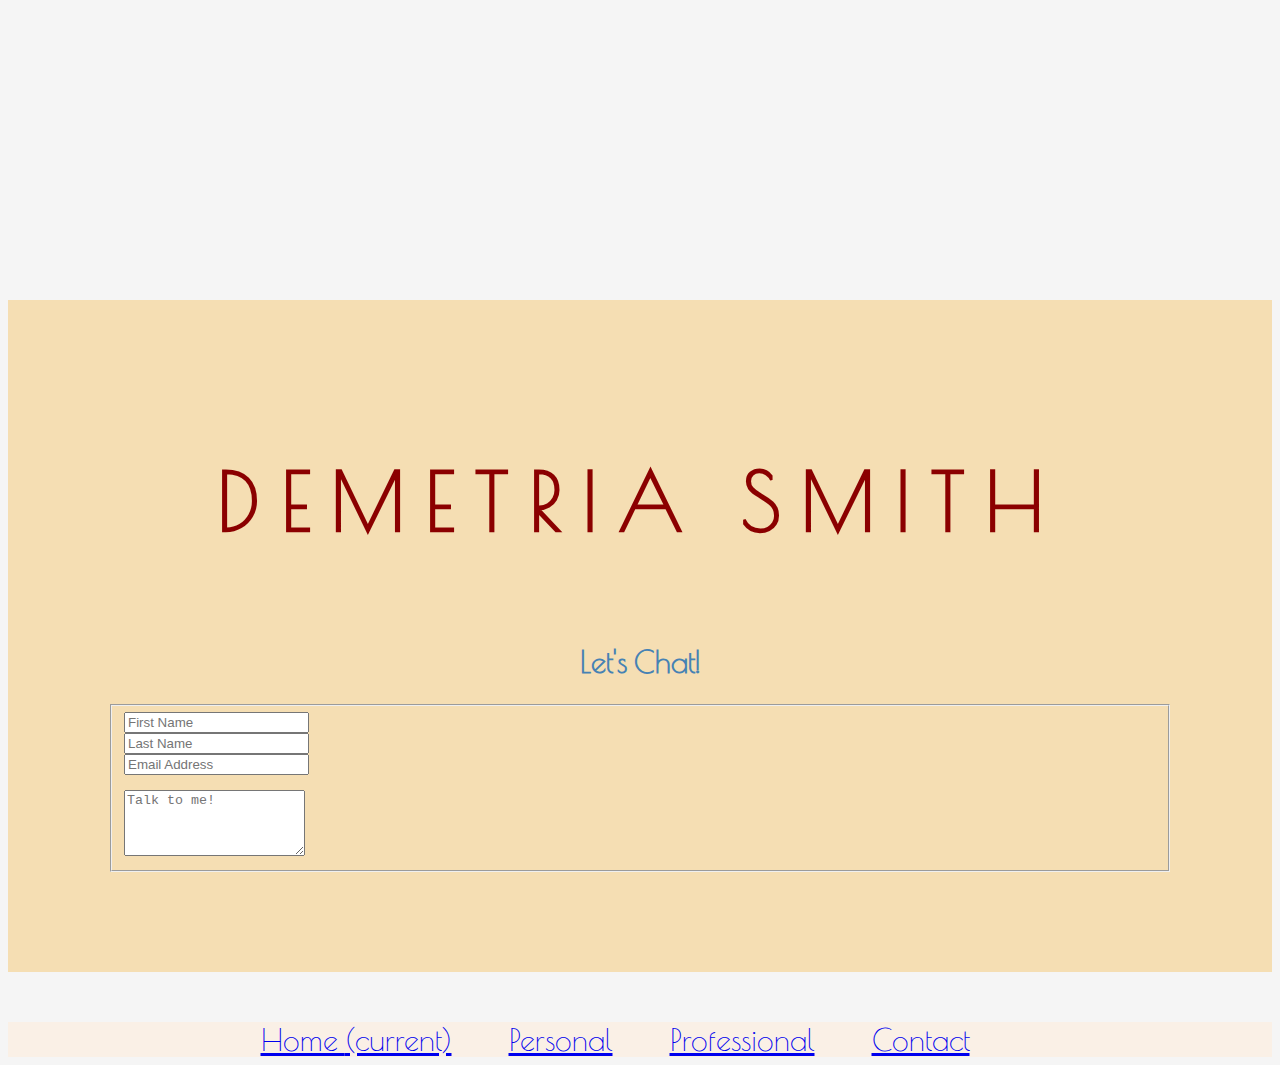
==== contact.html @ 52b3e766 "Demetria's 4 Page Website" ====
<!DOCTYPE html>
<html>
	<head>
		<meta charset="UTF-8">
		<title>Demetria's 4 Page Website</title>
		<link rel="stylesheet" href="https://maxcdn.bootstrapcdn.com/bootstrap/3.3.6/css/bootstrap.min.css" integrity="sha384-1q8mTJOASx8j1Au+a5WDVnPi2lkFfwwEAa8hDDdjZlpLegxhjVME1fgjWPGmkzs7" crossorigin="anonymous">
		<link href='https://fonts.googleapis.com/css?family=Poiret+One' rel='stylesheet' type='text/css'>
		<link href='https://fonts.googleapis.com/css?family=Arapey' rel='stylesheet' type='text/css'>
		<link rel="stylesheet" type="text/css" href="styles.css">
		<meta name="description" content="All About Demetria Smith-Contact Page">
		<meta name="keywords" conent="personal site">
		<meta name="author" content= "Demetria Smith">
	</head>
	<body>
		<div class="container">
			<div id="floater" class="col-lg-12">
				<center><h1>DEMETRIA SMITH</h1>	
							<br>
		
			<h2>Let's Chat!</h2></center>

					<form action="mailto:demetriacsmith@gmail.com" method="post" enctype="text/plain" class="form-group" class="col-lg-8">

						  <fieldset class="form-group">
<div class="row">
						  					  <div class="col-xs-3">
    <input type="text" class="form-control" placeholder="First Name">
  </div>
  <div class="col-xs-3">
    <input type="text" class="form-control" placeholder="Last Name">
  </div>
  <div class="col-xs-6">
    <input type="text" class="form-control" placeholder="Email Address">				
  </div>
       <div class="col-xs-12 space-above"> 
    <textarea class="form-control" placeholder="Talk to me!" rows="4"></textarea>
    </div>
    </div>
					</fieldset>
					</form>

			</div>
		</div>
<div class="row">			
	<nav class="navbar navbar-light" id="raja">
			    <a class="nav-item nav-link active" href="index.html">Home <span class="sr-only">(current)</span></a>
			    <a class="nav-item nav-link" href="personal.html">Personal</a>
			    <a class="nav-item nav-link" href="professional.html">Professional</a>
			    <a class="nav-item nav-link" href="contact.html">Contact</a>
	</nav>
</div>

	</body>
---- styles.css ----
body {
	background-color: whitesmoke;
	background-image:url(synapse.jpg);

}

h1{
	color: darkred;
	letter-spacing: 20px;
	font-family:'Poiret One';
	font-weight: bold;
	font-size:80px;
	}	

#floater {
	background-color:wheat;
	padding:100px;
	margin-top:300px;
}

.container1{
	opacity:.8;
}

h4{
	color:steelblue;
	font-family:'Poiret One';
	font-size:30px;
	font-weight:bold;

}

h2 {

	color:steelblue;
	font-family:'Poiret One';
	font-size:30px;
	font-weight:bold;


}

img {
	background-color:white;
}

.space-above{
	margin-top:15px;

}

.sub {
margin-top: 25px;
padding-top: 5px;
border-top:5px;
}

.navbar{
	background-color:linen;
	font-family: 'Poiret One';
	font-size: 30px;
	text-align:center;
	}


.nav-item {
	padding-right: 50px;	
}

#past {
	background-color:darkcyan;
	opacity:.6;
	padding: 50px;
}

#raja {
	margin-top:50px;

}

.btn {

	padding:10px;
	font-family:'Poiret One';
	
}
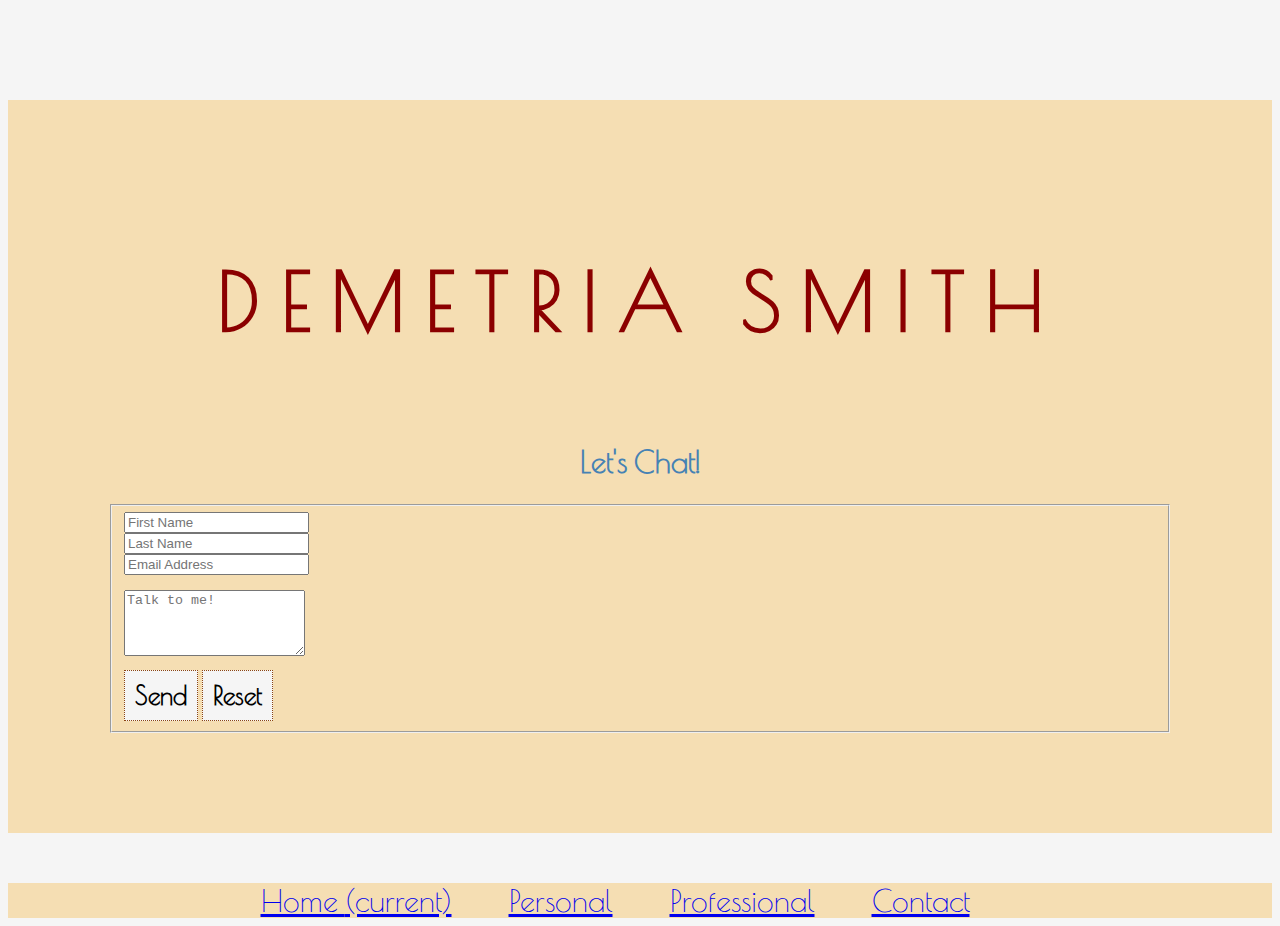
==== commit 705109d4: "added and styled submit and reset" ====
--- a/contact.html
+++ b/contact.html
@@ -34,7 +34,10 @@
   </div>
        <div class="col-xs-12 space-above"> 
     <textarea class="form-control" placeholder="Talk to me!" rows="4"></textarea>
-    </div>
+
+    </div class="submit row">
+        <input type="submit" value="Send" class="btn">
+<input type="reset" value="Reset" class="btn">
     </div>
 					</fieldset>
 					</form>
--- a/styles.css
+++ b/styles.css
@@ -1,6 +1,8 @@
 body {
 	background-color: whitesmoke;
 	background-image:url(synapse.jpg);
+    background-repeat: no-repeat;
+    background-size: cover;
 
 }
 
@@ -15,7 +17,7 @@
 #floater {
 	background-color:wheat;
 	padding:100px;
-	margin-top:300px;
+	margin-top:100px;
 }
 
 .container1{
@@ -56,7 +58,7 @@
 }
 
 .navbar{
-	background-color:linen;
+	background-color:wheat;
 	font-family: 'Poiret One';
 	font-size: 30px;
 	text-align:center;
@@ -81,6 +83,20 @@
 .btn {
 
 	padding:10px;
+	margin-top:10px;
 	font-family:'Poiret One';
+	font-size:25px;
+	font-weight:bold;
+	background-color:whitesmoke;
+	border-color:saddlebrown;
+	border-style: dotted;
+	border-width:thin;
+	opacity:1;
 	
+}
+
+.pagehead{
+	color:saddlebrown;
+	font-size: 40px;
+	font-family:'Poiret One';
 }